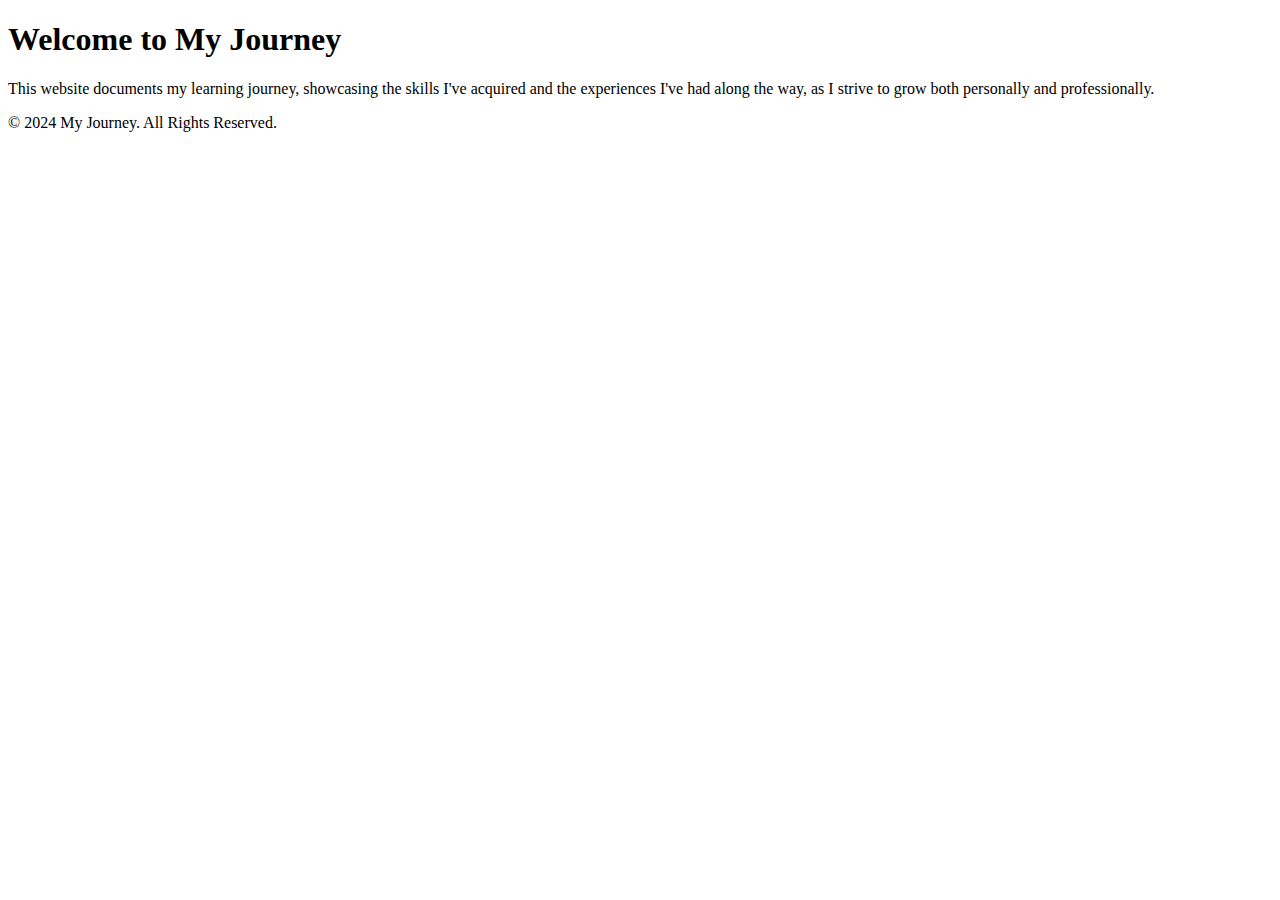
==== index.html @ 46d4e0d0 "Add files via upload" ====
<!DOCTYPE html>
<html lang="en">
<head>
    <meta charset="UTF-8">
    <meta name="viewport" content="width=device-width, initial-scale=1.0">
    <link rel="stylesheet" href="https://cdnjs.cloudflare.com/ajax/libs/font-awesome/6.0.0-beta3/css/all.min.css">
    <link rel="stylesheet" href="styles.css">
    <title>README</title>
</head>
<body>
    <div class="hero">
        <h1>Welcome to My Journey</h1>
        <p class="description">This website documents my learning journey, showcasing the skills I've acquired and the experiences I've had along the way, as I strive to grow both personally and professionally.</p>
        <div id="buttonList">
            <!-- Buttons will be dynamically added here, listed downwards -->
        </div>
    </div>

    <div class="readme-container" id="readmeContainer">
        <!-- README.md content will be loaded here -->
    </div>

    <footer>
        <p>&copy; 2024 My Journey. All Rights Reserved.</p>
    </footer>

    <script src="script.js"></script>
</body>
</html>
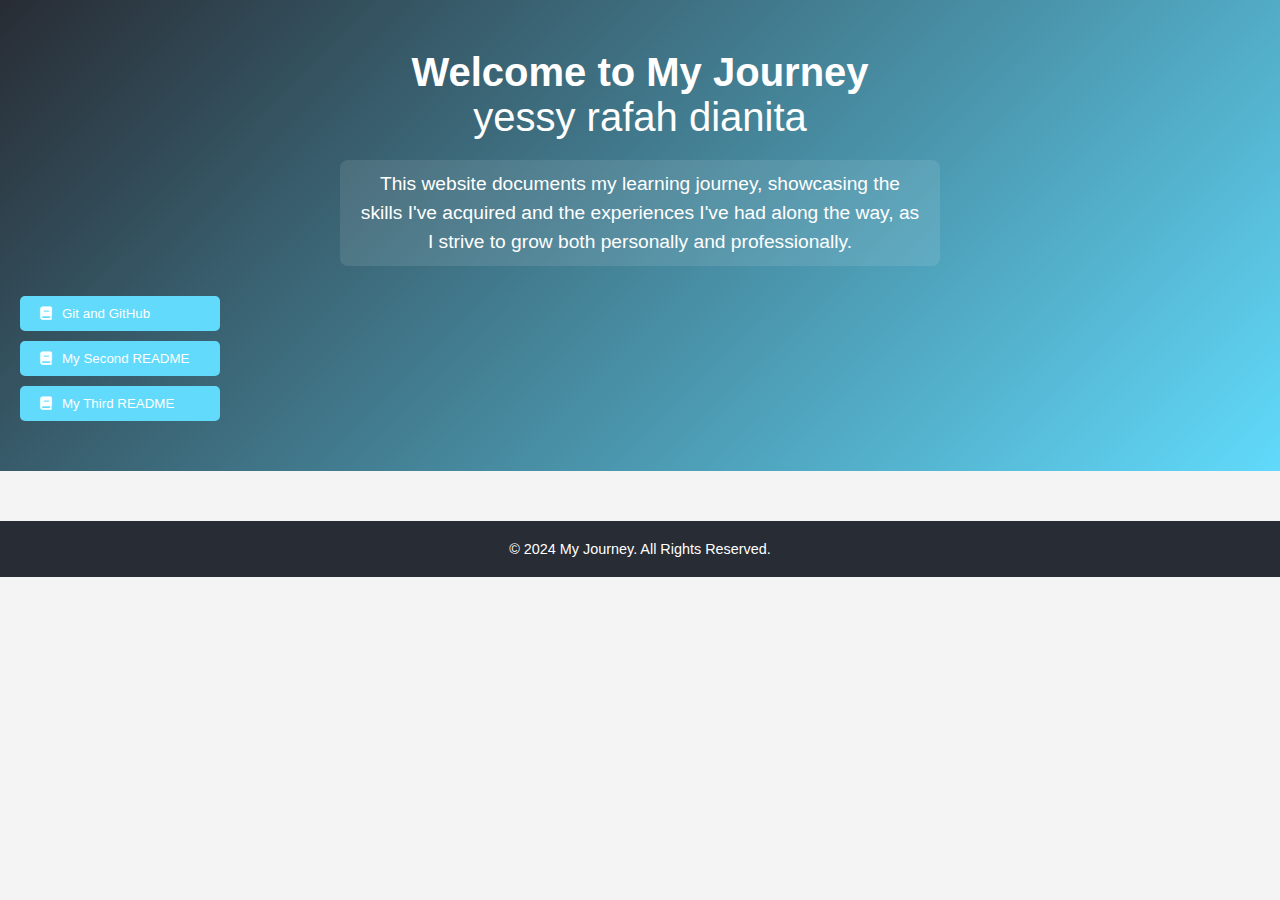
==== commit a9ecfda9: "upload web" ====
--- a/index.html
+++ b/index.html
@@ -10,6 +10,7 @@
 <body>
     <div class="hero">
         <h1>Welcome to My Journey</h1>
+        <p class="author">yessy rafah dianita</p>
         <p class="description">This website documents my learning journey, showcasing the skills I've acquired and the experiences I've had along the way, as I strive to grow both personally and professionally.</p>
         <div id="buttonList">
             <!-- Buttons will be dynamically added here, listed downwards -->
--- a/styles.css
+++ b/styles.css
@@ -0,0 +1,136 @@
+/* Global Styles */
+* {
+    margin: 0;
+    padding: 0;
+    box-sizing: border-box;
+}
+
+body {
+    font-family: 'Arial', sans-serif;
+    background-color: #f4f4f4;
+    color: #333;
+    text-align: center;
+}
+
+.hero {
+    background: linear-gradient(135deg, #282c34, #61dafb);
+    color: white;
+    padding: 50px 0;
+    animation: fadeIn 1s ease-in-out; /* Fade-in animation for hero */
+}
+
+h1 {
+    font-size: 2.5rem;
+    animation: slideIn 1s ease forwards; /* Slide-in animation for heading */
+}
+.author {
+    font-size: 2.5rem;
+    animation: slideIn 1s ease forwards; /* Slide-in animation for heading */
+}
+.description {
+    font-size: 1.2rem; /* Increase font size for better readability */
+    line-height: 1.5; /* Improved line height */
+    max-width: 600px; /* Limit the width for better alignment */
+    margin: 20px auto; /* Center the paragraph */
+    padding: 10px 20px; /* Padding around the text */
+    background: rgba(255, 255, 255, 0.1); /* Semi-transparent background for emphasis */
+    border-radius: 8px; /* Rounded corners */
+}
+
+#buttonList {
+    margin-top: 20px;
+    display: flex;
+    flex-direction: column; /* Make buttons stack vertically */
+    align-items: flex-start; /* Align buttons to the left */
+    padding-left: 20px; /* Optional: add padding for better appearance */
+}
+
+
+/* Button Styles */
+button {
+    margin-top: 10px;
+    padding: 10px 20px;
+    background-color: #61dafb;
+    color: #fff;
+    border: none;
+    border-radius: 5px;
+    cursor: pointer;
+    transition: background-color 0.3s ease, transform 0.3s ease; /* Add transform transition */
+    width: 200px; /* Fixed width to align buttons neatly */
+    display: flex; /* Allow icon and text to be inline */
+    align-items: center; /* Center the icon and text vertically */
+    position: relative; /* For pseudo-element positioning */
+    overflow: hidden; /* Ensure the pseudo-element is contained */
+}
+
+/* Icon styles */
+button i {
+    margin-right: 10px; /* Space between icon and text */
+}
+
+/* Button Hover Effect */
+button:hover {
+    background-color: #21a1f1;
+    transform: scale(1.05); /* Scale up the button on hover */
+}
+
+/* Button Active Effect */
+button:active {
+    transform: scale(0.95); /* Scale down when button is pressed */
+}
+
+/* Cool Hover Effect with Pseudo-element */
+button::after {
+    content: '';
+    position: absolute;
+    left: 50%;
+    top: 50%;
+    width: 300%; /* Start width */
+    height: 300%; /* Start height */
+    background: rgba(255, 255, 255, 0.2); /* White with some transparency */
+    border-radius: 50%; /* Circle shape */
+    transition: all 0.5s ease; /* Smooth transition */
+    transform: translate(-50%, -50%) scale(0); /* Center and scale down */
+    z-index: 0; /* Behind the text */
+}
+
+button:hover::after {
+    transform: translate(-50%, -50%) scale(1); /* Scale up on hover */
+}
+
+button {
+    position: relative; /* For pseudo-element positioning */
+    z-index: 1; /* Ensure button text is above the pseudo-element */
+}
+
+/* README Container */
+.readme-container {
+    margin: 40px auto;
+    padding: 20px;
+    max-width: 800px;
+    background: white;
+    border-radius: 10px;
+    box-shadow: 0 5px 15px rgba(0, 0, 0, 0.1);
+    text-align: left;
+    display: none; /* Hidden initially */
+}
+
+/* Footer Styles */
+footer {
+    margin-top: 50px;
+    padding: 20px;
+    background-color: #282c34;
+    color: white;
+    font-size: 0.9rem;
+}
+
+/* Animations */
+@keyframes fadeIn {
+    from { opacity: 0; }
+    to { opacity: 1; }
+}
+
+@keyframes slideIn {
+    from { transform: translateY(-20px); opacity: 0; }
+    to { transform: translateY(0); opacity: 1; }
+}
